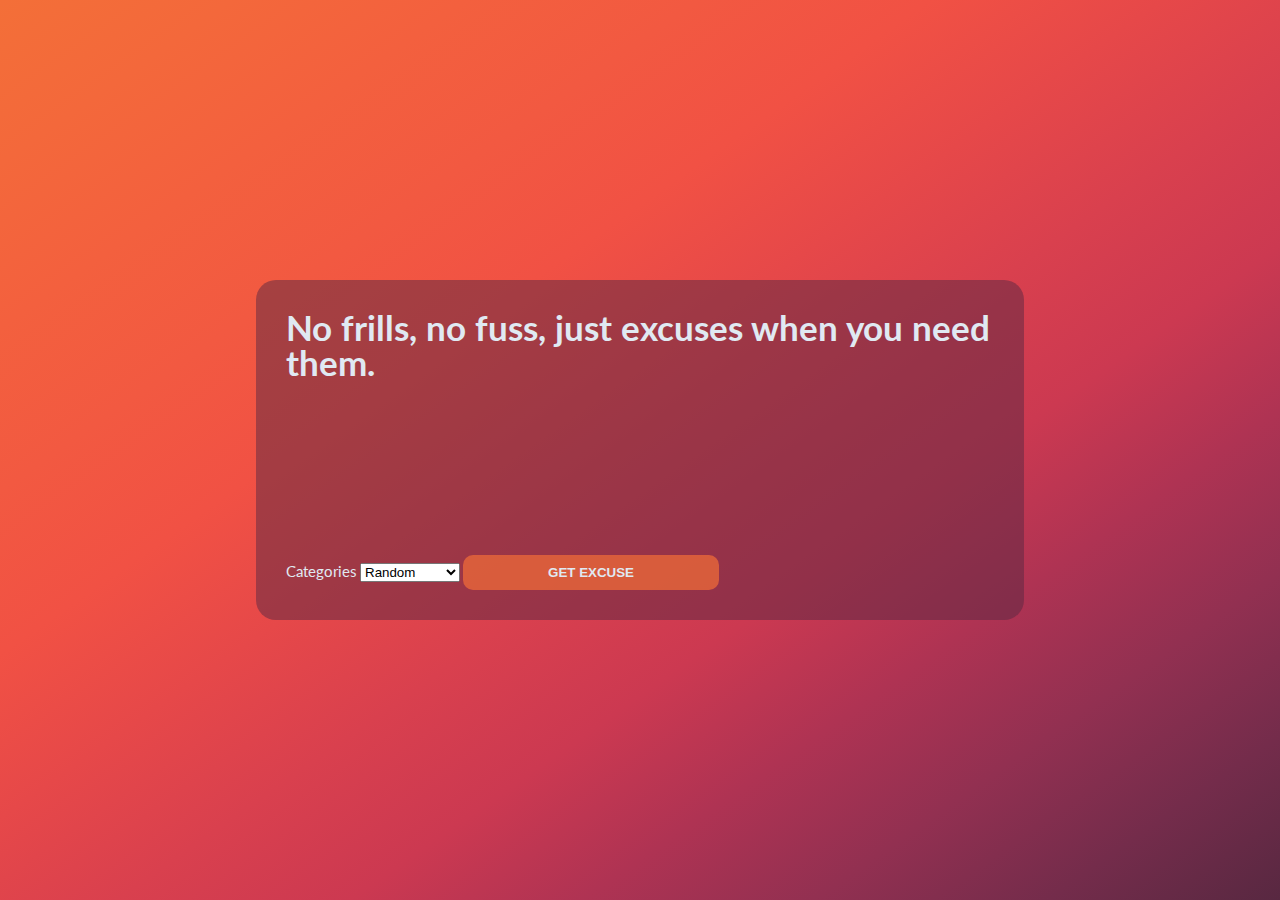
==== index.html @ ba0e1417 "rearranged folder structure" ====
<!DOCTYPE html>
<html lang="en">
	<head>
    	<meta charset="utf-8">
    	<meta name="description" content="This is where your description goes">
    	<meta name="keywords" content="one, two, three">

		<title>Title in the tab</title>

		<!-- external CSS link -->
		<link rel="stylesheet" href="css/reset.css">
		<link rel="stylesheet" href="css/style.css">
	</head>
	<body>
		<main>
			<section id="headingRow">
				<h1>No frills, no fuss, just excuses when you need them.</h1>
			</section>
			<section id="excuseRow">
				<h2 id="excuse"></h2>
			</section>
			<section id="buttonRow">
				
				<label for="categories">Categories</label>
				<select name="categories" id="categories" onchange="getChoice()">
					<option value="random">Random</option>
					<option value="family">Family</option>
					<option value="office">Office</option>
					<option value="children">Children</option>
					<option value="college">College</option>
					<option value="party">Party</option>
					<option value="funny">Funny</option>
					<option value="unbelievable">Unbelievable</option>
					<option value="developers">Developers</option>
					<option value="gaming">Gaming</option>
				</select>
				<button class="" role="button">Get Excuse</button>
			</section>
		</main>
		<script type="text/javascript" src="js/main.js"></script>
	</body>
</html>
---- css/style.css ----
/******************************************
/* CSS
/*******************************************/

@import url("https://fonts.googleapis.com/css?family=Lato:300,900");

html{
  font-size: 62.5%;
}

/* Box Model Hack */
*{
  box-sizing: border-box;
}

/******************************************
/* LAYOUT
/*******************************************/

body, main{
  display: flex;
}


body{
  height: 100vh;
  width: 100vw;
  font-family: 'Lato', sans-serif;
  margin: 0;
  color: rgb(224, 233, 242);
  flex-direction: column;
  justify-content: center;
  align-items: center;
  background-image: linear-gradient(to left top, #582841, #742c4b, #923051, #af3353, #cc3951, #d9404e, #e64849, #f15144, #f25941, #f3603e, #f3683b, #f36f38);
}

main{
  flex-direction: column;
  flex-wrap: wrap;
  width: 60vw;
  background: rgba(88, 40, 65, .5);
  padding: 3rem;
  border-radius: 2rem;
}

#headingRow{
  height: 10vh;
}

h1{
  font-size: 3.5rem;
  font-weight: bold;
  margin-bottom: 1rem;
}

#excuseRow{
  height: 15vh;
}

button{
  padding: 1rem;
  border: none;
  background: rgba(243, 110, 56, .7);
  color: rgb(224, 233, 242);
  border-radius: 1rem;
  margin-top: 2rem;
  width: 20vw;
  font-weight: 900;
  text-transform: uppercase;
}

button:hover{
  opacity: .8;
}

label{
  font-size: 1.5rem;
}

h2{
  font-size: 2rem;
  margin-top: 1rem;
}

/******************************************
/* ADDITIONAL STYLES
/*******************************************/
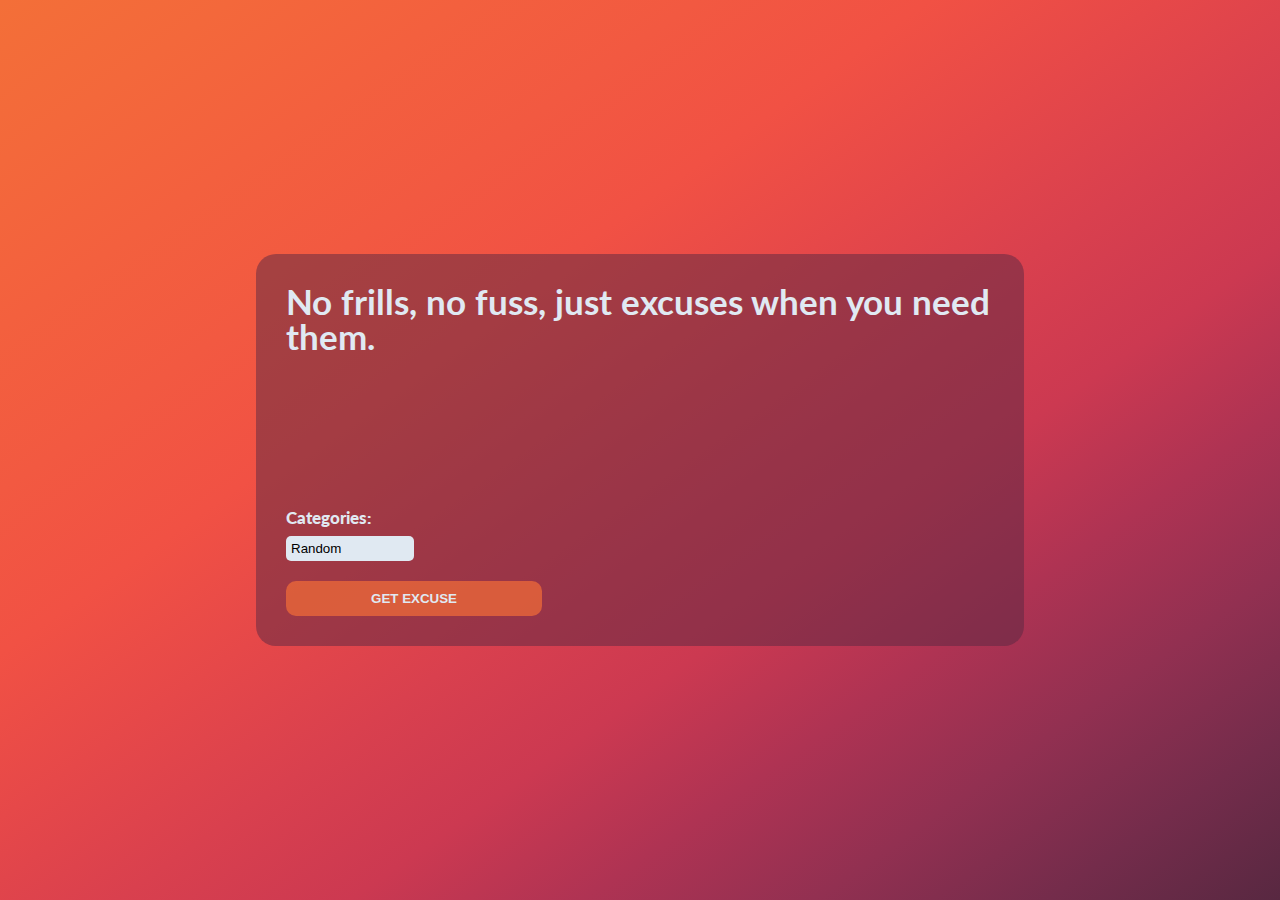
==== commit fd64ded5: "got the category selector working properly" ====
--- a/index.html
+++ b/index.html
@@ -20,21 +20,24 @@
 				<h2 id="excuse"></h2>
 			</section>
 			<section id="buttonRow">
-				
-				<label for="categories">Categories</label>
-				<select name="categories" id="categories" onchange="getChoice()">
-					<option value="random">Random</option>
-					<option value="family">Family</option>
-					<option value="office">Office</option>
-					<option value="children">Children</option>
-					<option value="college">College</option>
-					<option value="party">Party</option>
-					<option value="funny">Funny</option>
-					<option value="unbelievable">Unbelievable</option>
-					<option value="developers">Developers</option>
-					<option value="gaming">Gaming</option>
-				</select>
-				<button class="" role="button">Get Excuse</button>
+				<section id="choices">
+					<label for="categories" id="catLabel">Categories:</label>
+					<select name="categories" id="categories" onchange="getChoice()">
+						<option value="random">Random</option>
+						<option value="family">Family</option>
+						<option value="office">Office</option>
+						<option value="children">Children</option>
+						<option value="college">College</option>
+						<option value="party">Party</option>
+						<option value="funny">Funny</option>
+						<option value="unbelievable">Unbelievable</option>
+						<option value="developers">Developers</option>
+						<option value="gaming">Gaming</option>
+					</select>
+				</section>
+				<section id="button">
+					<button class="" role="button">Get Excuse</button>
+				</section>
 			</section>
 		</main>
 		<script type="text/javascript" src="js/main.js"></script>
--- a/css/style.css
+++ b/css/style.css
@@ -17,7 +17,7 @@
 /* LAYOUT
 /*******************************************/
 
-body, main{
+body, main, #choices{
   display: flex;
 }
 
@@ -82,6 +82,31 @@
   margin-top: 1rem;
 }
 
+#catLabel{
+  padding-bottom: 1rem;
+  font-size: 1.7rem;
+  font-weight: 900;
+}
+
+select{
+  appearance: none;
+  background: rgb(224, 233, 242);
+  border: none;
+  padding: .5rem;
+  margin: 0;
+  width: 100%;
+  border-radius: .5rem;
+  cursor: pointer;
+  outline: none;
+}
+
+
+
+#choices{
+  flex-direction: column;
+  width: 10vw;
+}
+
 /******************************************
 /* ADDITIONAL STYLES
 /*******************************************/
